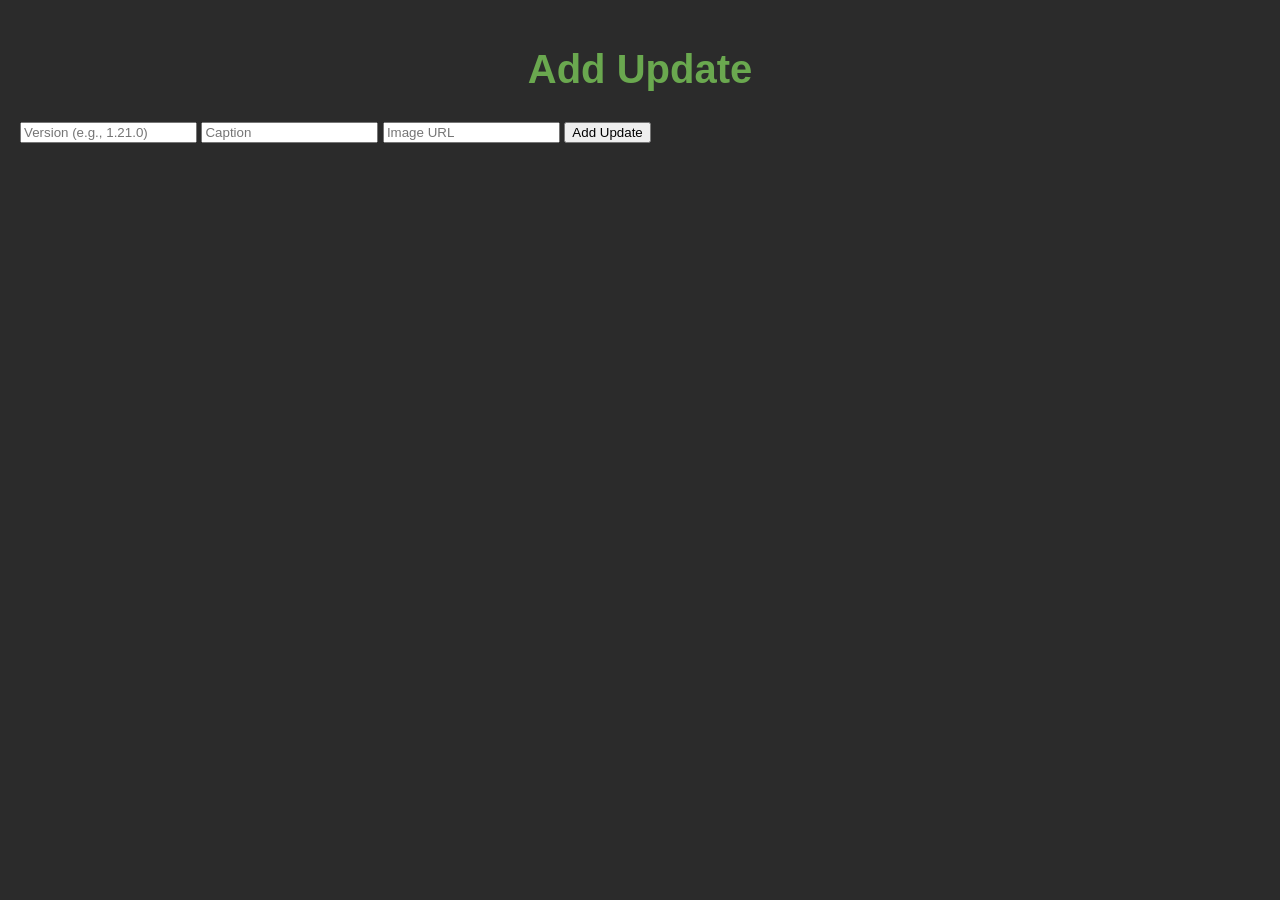
==== admin.html @ 9b4470bb "Create admin.html for update form" ====
<!DOCTYPE html>
<html>
<head>
  <link rel="stylesheet" href="style.css">
</head>
<body>

  <h1>Add Update</h1>

  <form id="updateForm">
    <input type="text" id="version" placeholder="Version (e.g., 1.21.0)" required>
    <input type="text" id="caption" placeholder="Caption" required>
    <input type="text" id="image" placeholder="Image URL" required>
    <button type="submit">Add Update</button>
  </form>

  <p id="status"></p>

  <script src="admin.js"></script>
</body>
</html>
---- style.css ----
/* 🌿 General page styling */
body {
  background-color: #2b2b2b;
  color: #ffffff;
  font-family: 'Minecraftia', sans-serif;
  margin: 0;
  padding: 20px;
}

/* 🌾 Header */
h1 {
  text-align: center;
  color: #6aa84f;
  font-size: 2.5em;
  margin-bottom: 30px;
}

/* 🧱 Update cards */
.card {
  background-color: #3c3c3c;
  border: 4px solid #6aa84f;
  border-radius: 8px;
  padding: 15px;
  margin: 15px 0;
  box-shadow: 0 0 10px #00000055;
}

/* 🖼️ Update image */
.update-img {
  width: 100%;
  margin-top: 10px;
  border-radius: 4px;
}

/* 💬 Caption text */
.caption {
  margin-top: 10px;
  font-style: italic;
  color: #cccccc;
}

/* 🌟 Hover effect */
.card:hover {
  transform: scale(1.02);
  transition: 0.2s ease-in-out;
  border-color: #8ee26b;
}
/* 🌟 Splash Screen */
#splash {
  position: fixed;
  top: 0;
  left: 0;
  width: 100%;
  height: 100%;
  background: #000;
  display: flex;
  justify-content: center;
  align-items: center;
  z-index: 9999;
}

#splash-box {
  background: #1e1e1e;
  border: 4px solid #6aa84f;
  padding: 30px 50px;
  text-align: center;
  box-shadow: 0 0 20px #000;
  animation: popin 0.6s ease-out;
}

@keyframes popin {
  0% { transform: scale(0.2); opacity: 0; }
  100% { transform: scale(1); opacity: 1; }
}
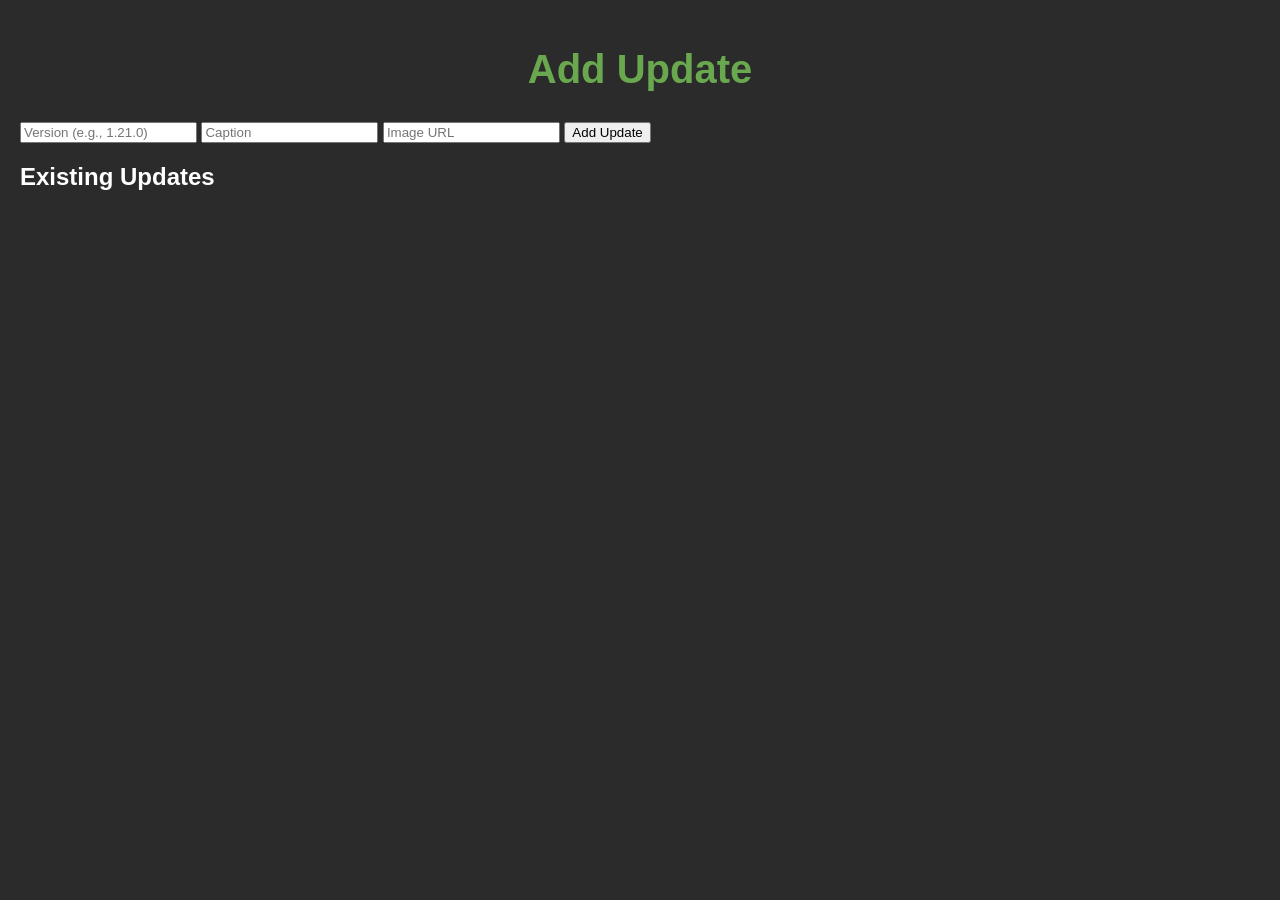
==== commit 3e7d8286: "Add section for existing updates in admin.html" ====
--- a/admin.html
+++ b/admin.html
@@ -19,3 +19,6 @@
   <script src="admin.js"></script>
 </body>
 </html>
+
+<h2>Existing Updates</h2>
+<div id="updatesList"></div>
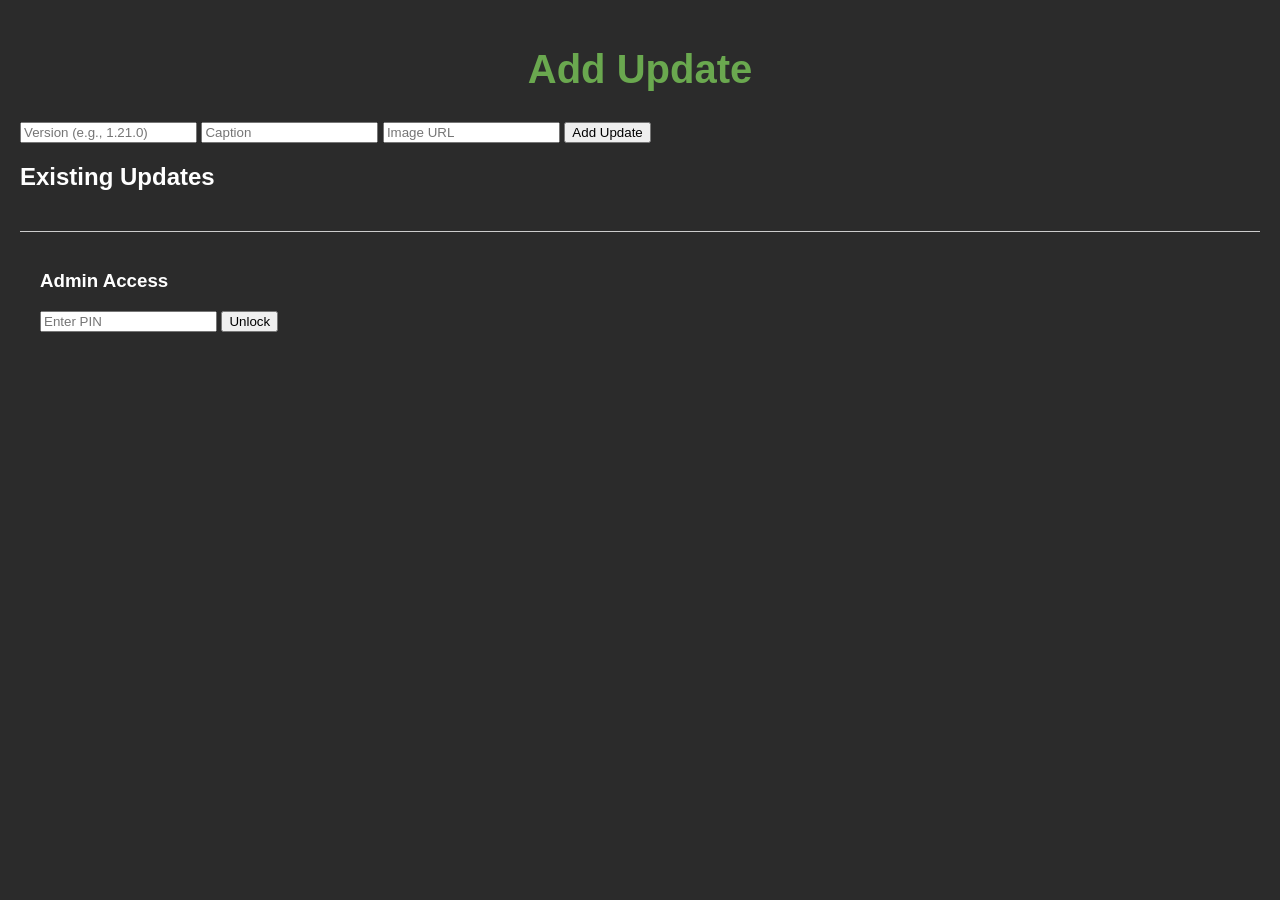
==== commit c1ca5110: "Refactor admin.html layout and add admin access section" ====
--- a/admin.html
+++ b/admin.html
@@ -5,20 +5,34 @@
 </head>
 <body>
 
-  <h1>Add Update</h1>
+  <!-- ⭐ EVERYTHING INSIDE THIS DIV WILL BE LOCKED ⭐ -->
+  <div id="adminContent">
 
-  <form id="updateForm">
-    <input type="text" id="version" placeholder="Version (e.g., 1.21.0)" required>
-    <input type="text" id="caption" placeholder="Caption" required>
-    <input type="text" id="image" placeholder="Image URL" required>
-    <button type="submit">Add Update</button>
-  </form>
+    <h1>Add Update</h1>
 
-  <p id="status"></p>
+    <form id="updateForm">
+      <input type="text" id="version" placeholder="Version (e.g., 1.21.0)" required>
+      <input type="text" id="caption" placeholder="Caption" required>
+      <input type="text" id="image" placeholder="Image URL" required>
+      <button type="submit">Add Update</button>
+    </form>
+
+    <p id="status"></p>
+
+    <h2>Existing Updates</h2>
+    <div id="updatesList"></div>
+
+  </div>
+  <!-- ⭐ END OF LOCKED CONTENT ⭐ -->
+
+  <!-- ⭐ PIN SECTION AT THE BOTTOM ⭐ -->
+  <div id="adminPinLock" style="margin-top:40px; padding:20px; border-top:1px solid #ccc;">
+    <h3>Admin Access</h3>
+    <input type="password" id="pinInput" placeholder="Enter PIN">
+    <button id="pinSubmit">Unlock</button>
+    <p id="pinStatus"></p>
+  </div>
 
   <script src="admin.js"></script>
 </body>
 </html>
-
-<h2>Existing Updates</h2>
-<div id="updatesList"></div>
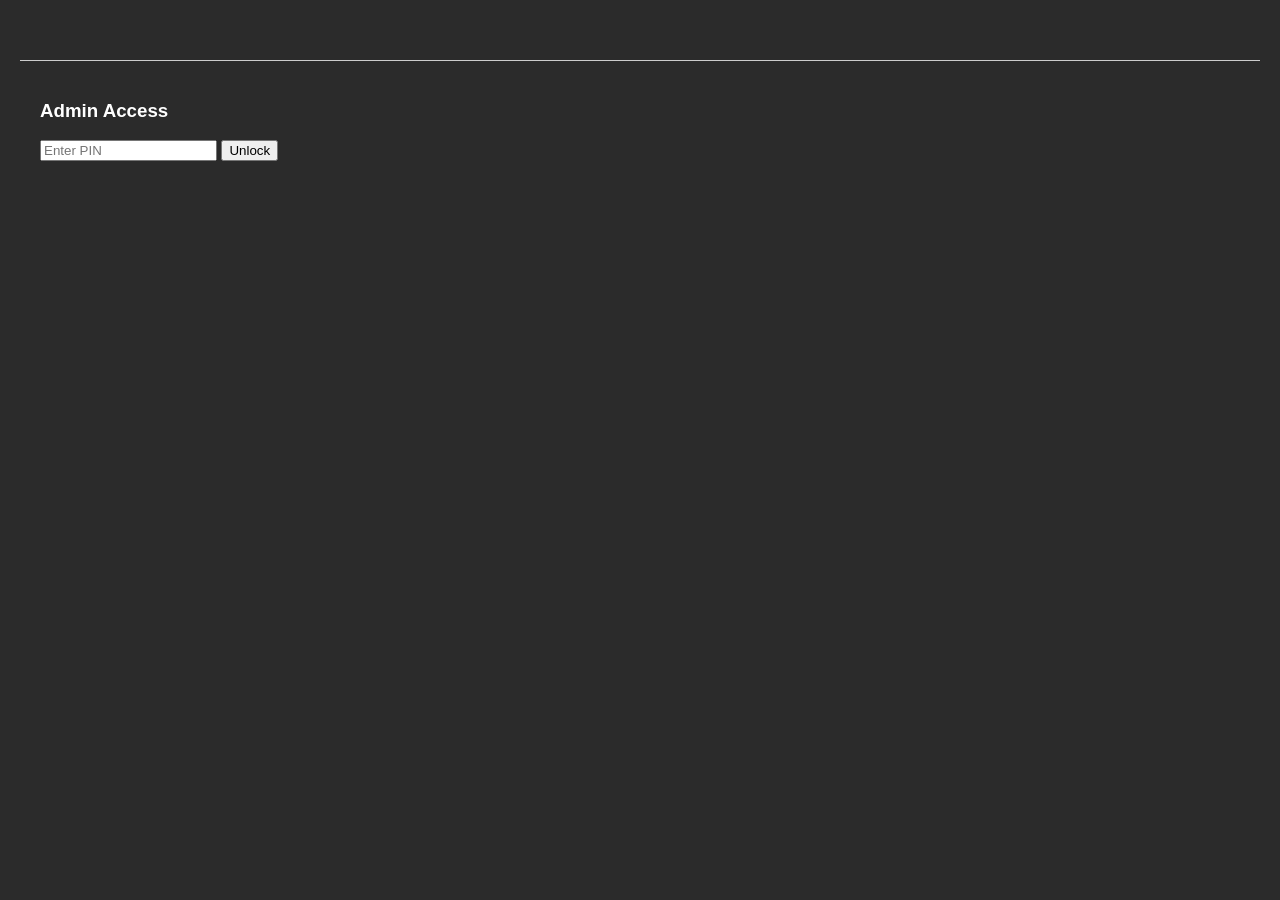
==== commit 452b7807: "Update comments for locked content section" ====
--- a/admin.html
+++ b/admin.html
@@ -5,7 +5,7 @@
 </head>
 <body>
 
-  <!-- ⭐ EVERYTHING INSIDE THIS DIV WILL BE LOCKED ⭐ -->
+  <!-- ⭐ LOCKED CONTENT ⭐ -->
   <div id="adminContent">
 
     <h1>Add Update</h1>
@@ -23,7 +23,7 @@
     <div id="updatesList"></div>
 
   </div>
-  <!-- ⭐ END OF LOCKED CONTENT ⭐ -->
+  <!-- ⭐ END LOCKED CONTENT ⭐ -->
 
   <!-- ⭐ PIN SECTION AT THE BOTTOM ⭐ -->
   <div id="adminPinLock" style="margin-top:40px; padding:20px; border-top:1px solid #ccc;">
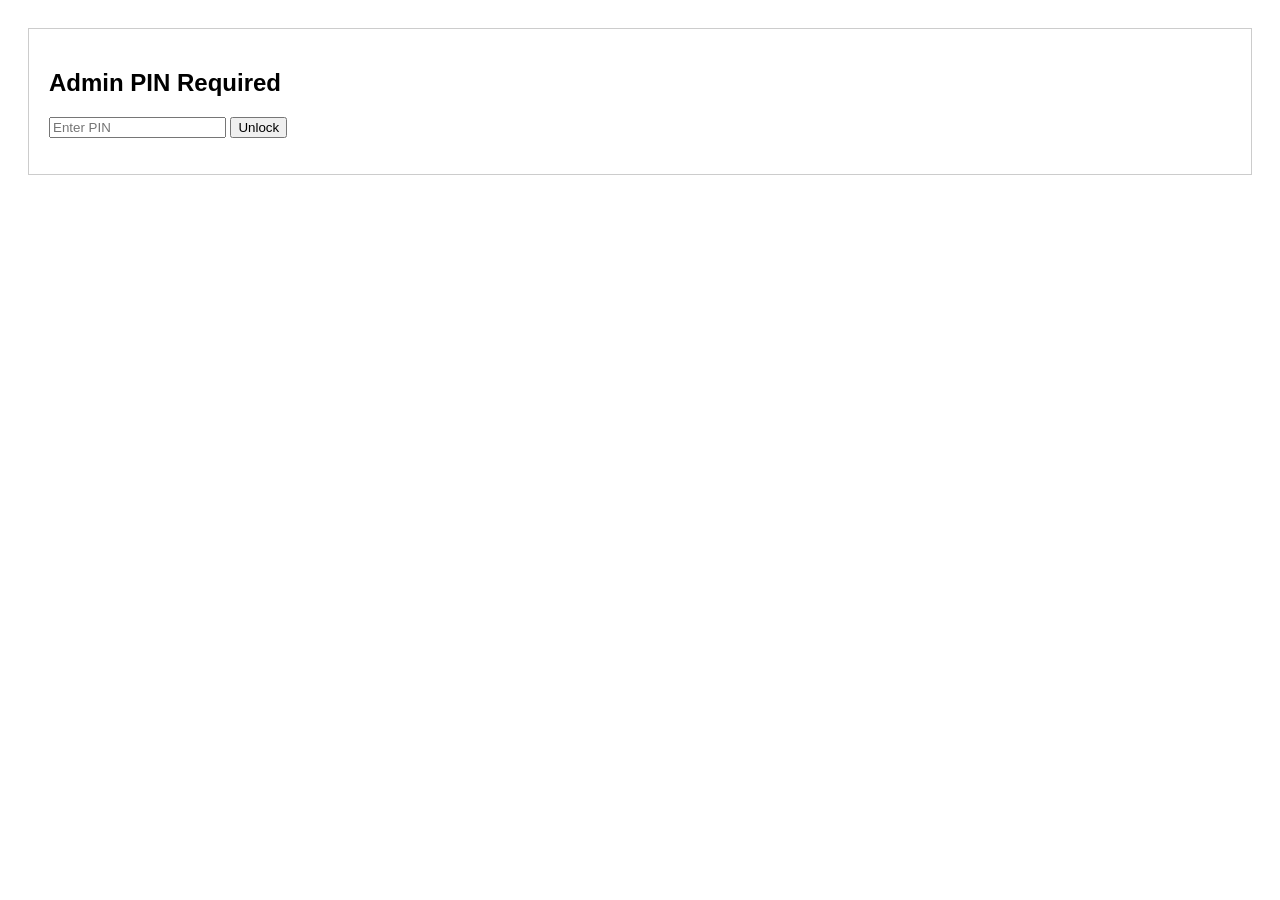
==== commit 4acb1398: "Refactor admin.html for improved structure and styling" ====
--- a/admin.html
+++ b/admin.html
@@ -1,19 +1,53 @@
 <!DOCTYPE html>
 <html>
 <head>
-  <link rel="stylesheet" href="style.css">
+  <title>Minecraft Version Tracker – Admin</title>
+  <style>
+    body {
+      font-family: Arial, sans-serif;
+      padding: 20px;
+    }
+    #adminContent {
+      display: none; /* Hidden until PIN is entered */
+    }
+    #adminPinLock {
+      border: 1px solid #ccc;
+      padding: 20px;
+      margin-bottom: 20px;
+    }
+  </style>
 </head>
+
 <body>
 
-  <!-- ⭐ LOCKED CONTENT ⭐ -->
+  <!-- ========================= -->
+  <!-- PIN LOCK SCREEN           -->
+  <!-- ========================= -->
+  <div id="adminPinLock">
+    <h2>Admin PIN Required</h2>
+    <input id="pinInput" type="password" placeholder="Enter PIN">
+    <button id="pinSubmit">Unlock</button>
+    <p id="pinStatus"></p>
+  </div>
+
+
+  <!-- ========================= -->
+  <!-- ADMIN CONTENT (HIDDEN)    -->
+  <!-- ========================= -->
   <div id="adminContent">
 
-    <h1>Add Update</h1>
+    <h2>Add Update</h2>
 
     <form id="updateForm">
-      <input type="text" id="version" placeholder="Version (e.g., 1.21.0)" required>
-      <input type="text" id="caption" placeholder="Caption" required>
-      <input type="text" id="image" placeholder="Image URL" required>
+      <label>Version (e.g., 1.21.0)</label><br>
+      <input id="version" type="text"><br><br>
+
+      <label>Caption</label><br>
+      <input id="caption" type="text"><br><br>
+
+      <label>Image URL</label><br>
+      <input id="image" type="text"><br><br>
+
       <button type="submit">Add Update</button>
     </form>
 
@@ -23,16 +57,8 @@
     <div id="updatesList"></div>
 
   </div>
-  <!-- ⭐ END LOCKED CONTENT ⭐ -->
-
-  <!-- ⭐ PIN SECTION AT THE BOTTOM ⭐ -->
-  <div id="adminPinLock" style="margin-top:40px; padding:20px; border-top:1px solid #ccc;">
-    <h3>Admin Access</h3>
-    <input type="password" id="pinInput" placeholder="Enter PIN">
-    <button id="pinSubmit">Unlock</button>
-    <p id="pinStatus"></p>
-  </div>
 
   <script src="admin.js"></script>
+
 </body>
 </html>
